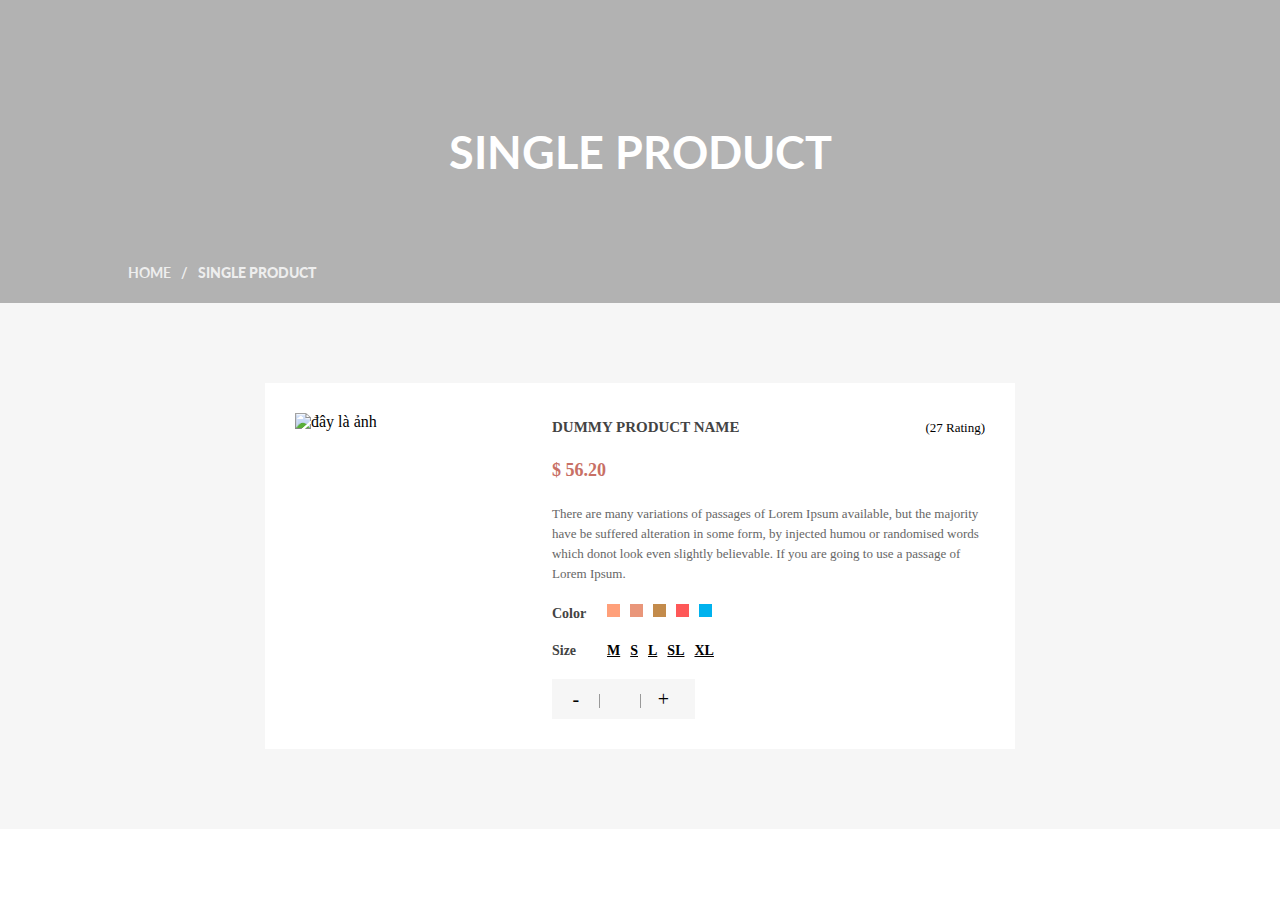
==== single-product.html @ a32ecdba "product details" ====
<!DOCTYPE html>
<html lang="en">
<head>
  <meta charset="UTF-8">
  <meta name="viewport" content="width=device-width, initial-scale=1.0">
  <title>Single Product || Hurst</title>
  <link rel="stylesheet" href="product.css">
  <link rel="preconnect" href="https://fonts.googleapis.com">
<link rel="preconnect" href="https://fonts.gstatic.com" crossorigin>
<link href="https://fonts.googleapis.com/css2?family=Lato:ital,wght@0,300;0,400;0,700;0,900;1,300;1,400;1,700;1,900&display=swap" rel="stylesheet">
<link rel="stylesheet" href="https://cdnjs.cloudflare.com/ajax/libs/font-awesome/6.5.2/css/all.min.css" integrity="sha512-SnH5WK+bZxgPHs44uWIX+LLJAJ9/2PkPKZ5QiAj6Ta86w+fsb2TkcmfRyVX3pBnMFcV7oQPJkl9QevSCWr3W6A==" crossorigin="anonymous" referrerpolicy="no-referrer" />
</head>
<body>
  <section id="banner" class="overlay-bg">
    <h2>SINGLE PRODUCT</h2>
    <p><span>HOME</span>/<b>SINGLE PRODUCT</b></p>
  </section>
  <section id="product-area">
    <div class="container">
      <div class="img-container">
        <img src="https://template.hasthemes.com/hurst-v1/hurst/img/single-product/medium/1.jpg" alt="đây là ảnh">
      </div>
      <div class="product-wrapper">
        <div class="title">
          <h3 class="Product-Name">Dummy product name</h3>
          <span class="pro-rating">
            <a href="#"><i class="fa-solid fa-star"></i></a>
            <a href="#"><i class="fa-solid fa-star"></i></a>
            <a href="#"><i class="fa-solid fa-star"></i></a>
            <a href="#"><i class="fa-solid fa-star-half-stroke"></i></a>
            <a href="#"><i class="fa-solid fa-star-half-stroke"></i></a>
            <span>(27 Rating)</span>
          </span>
        </div>
        <div class="Price">
          <span class="pro-price">$ 56.20</span>
        </div>
        <div class="description">
          <p>There are many variations of passages of Lorem Ipsum available, but the majority have be suffered alteration in some form, by injected humou or randomised words which donot look even slightly believable. If you are going to use a passage of Lorem Ipsum. </p>
        </div>
        <div class="color">
            <ul>
              <li><span class="color-title">color</span></li>
              <li><a href="#"><span class="color color-1"></span></a></li>
              <li><a href="#"><span class="color color-2"></span></a></li>
              <li><a href="#"><span class="color color-3"></span></a></li>
              <li><a href="#"><span class="color color-4"></span></a></li>
              <li><a href="#"><span class="color color-5"></span></a></li>
            </ul>
        </div>
        <div class="size">
          <ul>
            <li><span class="color-title">size</span></li>
            <li><a href="#">M</a></li>
            <li><a href="#">S</a></li>
            <li><a href="#">L</a></li>
            <li><a href="#">SL</a></li>
            <li><a href="#">XL</a></li>
          </ul>
        </div>
        <div class="navbar">
          <div class="cart">
            <div class="decrease">-</div>
						<input type="text"  name="qtybutton" class="cart-plus-minus-box">
					  <div class="increase">+</div></div>
          <div class="toolkit">
            <a href="#" data-bs-toggle="tooltip" data-placement="top" title="Wishlist"><i class="fa-regular fa-heart"></i></a>
            <a href="#" data-bs-toggle="modal"  data-bs-target="#productModal" title="Quick View"><i class="fa-solid fa-magnifying-glass-plus"></i></a>
            <a href="#" data-bs-toggle="tooltip" data-placement="top" title="Compare"><i class="fa-solid fa-arrows-rotate"></i></a>
            <a href="#" data-bs-toggle="tooltip" data-placement="top" title="Add To Cart"><i class="fa-solid fa-cart-plus"></i></a>
          </div>
        </div>
        <div class="photos">
          <div class="left arrow">
            <i class="fa-solid fa-angle-left"></i>
          </div>
          <div class="photos">  </div>
        </div>
      </div>
  </div>
</section>
</body>
</html>
---- product.css ----
*{
  padding: 0;
  margin: 0;
  box-sizing: border-box;
}
#banner{
  height: 303px;
  background-image: url("https://template.hasthemes.com/hurst-v1/hurst/img/bg/1.jpg");
  background-color: rgba(0, 0, 0, 0);
  background-repeat: no-repeat;
  background-size: cover;
  background-position: center;
  position: relative;
  z-index: 2;
  font-family: Lato, sans-serif;
}
#banner h2{
  text-align: center;
  text-transform: uppercase;
  color: #fff;
  position: absolute;
  top: 50%;
  left: 50%;
  /* padding: 0;
  margin: 0; */
  transform: translate(-50%, -50%); 
  font-size: 45px;
}
#banner p{
  position: absolute;
  color: #eee;
  bottom: 0;
  left: 10%;
  font-size: 14px;
  font-weight: 700; 
}
.overlay-bg::before{
  background: rgba(0, 0, 0, .3) none repeat scroll 0 0;
  position: absolute;
  content: "";
  width: 100%;
  height: 100%;
}
.overlay-bg{
  position: relative;
}
#banner span{
  padding-right: 10px;
}
#banner b{
  padding-left: 10px;
}
#banner span:hover{
  cursor: pointer;
  color: #c87065;
  transition: 0.5s;
}

#product-area{
  padding: 80px 0;
  background-color: #f6f6f6;
  display: flex;
  justify-content: center;
}

.container{
  max-width: 750px;
  background-color: #fff;
  padding: 30px 15px 30px 30px;
  display: flex;
}

.img-container{
  height: 100%;
  width: 100%;
}
.div{
  display: block;
  unicode-bidi: isolate;
}

.img-container img{
  width: 100%;
  height: 100%;
}
.product-wrapper{
  padding: 0 15px 0 30px
}
.pro-rating{
  float: right;
  text-align: start;
  font-size: 13px;
  font-weight:400;
  line-height: 20px;
  margin-left: 30px;
  margin-bottom: 15px;
}
.Product-Name{
  line-height: 18px;
  text-transform: uppercase;
  font-family: bree serif;
  margin-top: 5px;
  float: left;
  color: #434343; 
  text-align: start;
  font-size: 15px;
  font-weight: 700;
  display: block;

}
.title{
  overflow: hidden;
  text-align: start;
  
}
.pro-rating a {
  color: #c87065;
  font-size: 15px;
  line-height: 28px;
}
.h3{
  margin-block-start: 1.33em;
    margin-block-end: 1.33em;
    margin-inline-start: 0px;
    margin-inline-end: 0px;
    unicode-bidi: isolate;
}
.Price{
  margin-bottom: 20px;
  overflow: hidden;
}
.pro-price {
  color: #c87065;
  font-size: 18px;
  font-weight: 700;
  line-height: 28px;
}
p {
  margin: 0 0 15px;
  display: block;
  margin-block-start: 1em;
  margin-block-end: 1em;
  margin-inline-start: 0px;
  margin-inline-end: 0px;
  unicode-bidi: isolate;
  margin-bottom: 20px;
  font-size: 13px;
  line-height: 20px;
  text-align: start;
  text-size-adjust: 100%;
  color:rgb(102, 102, 102)
}
.color-title {
  color: #434343;
  display: block;
  font-weight: 700;
  width: 55px;
  text-transform: capitalize !important;
}
.color{
  margin-bottom: 10px;
  line-height: 20px;
  overflow: hidden
}
ul{
  list-style: outside none none;
  margin: 0;
  padding: 0;
  display: block;
  content: "";
}
li {
  display: list-item;
  unicode-bidi: isolate;
  color: #ffffff;
   float: left;
  font-size: 14px;
  line-height: inherit;
  width: auto;
}
span.color {
  margin-right: 10px;
}
span.color.color-1 {
  background: #ffa07a;
}
span.color {
  display: inline-block;
  height: 13px;
  width: 13px;
}
span.color.color-2 {
  background: #e9967a;
}
span.color.color-3 {
  background: #c38b4b;
}
span.color.color-4 {
  background: #fe5858;
}
span.color.color-5 {
  background: #00b2ee;
}
.size{
  overflow: hidden;
  margin-bottom: 20px;
}
.size ul li a {
  height: auto;
  line-height: inherit;
  margin-right: 10px;
  width: auto;
  font-weight: 700;
  color: black;
}
.navbar{
  overflow: hidden;
  display: block;
    clear: both;
    content: "";
}
.cart {
  background: #f6f6f6 none repeat scroll 0 0;
  float: left;
  height: 40px;
  line-height: 40px;
  overflow: hidden;
  text-align: center;
  display: flex;
  width: 33%;
}
.decrease{
    cursor: pointer;
    float: left;
    font-size: 20px;
    position: relative;
    width: 33.3333%;
}
.increase {
    cursor: pointer;
    float: left;
    font-size: 20px;
    position: relative;
    width: 33.3333%;
}
input.cart-plus-minus-box {
  background: #f6f6f6 none repeat scroll 0 0;
  float: left;
  font-size: 16px;
  margin: 0;
  padding: 0;
  text-align: center;
}
input[type="text"], input[type="password"] {
  background: #f6f6f6 none repeat scroll 0 0;
  border: medium none;
  box-shadow: none;
  color: #999;
  height: 40px;
  margin-bottom: 15px;
  padding: 0 0px;
  transition: all 0.5s ease 0s;
  width: 100%;
  outline: none;
  width: 40px;
}
.decrease:after,.increase:before {
  background: #999;
  content: "";
  height: 14px;
  position: absolute;
  right: 0;
  top: 15px;
  width: 1px;
}
.increase:before {
  left: 0;
}
.toolkit a{
  text-align: center;
  color: #4f4f4f;
   font-size: 16px;
   height: 40px;
    line-height: 40px;
    width: 25%;
}
.toolkit{
  margin: 0 0 0 20px;
  text-align: center;
  display: block !important;
  margin-bottom: 20px;
}
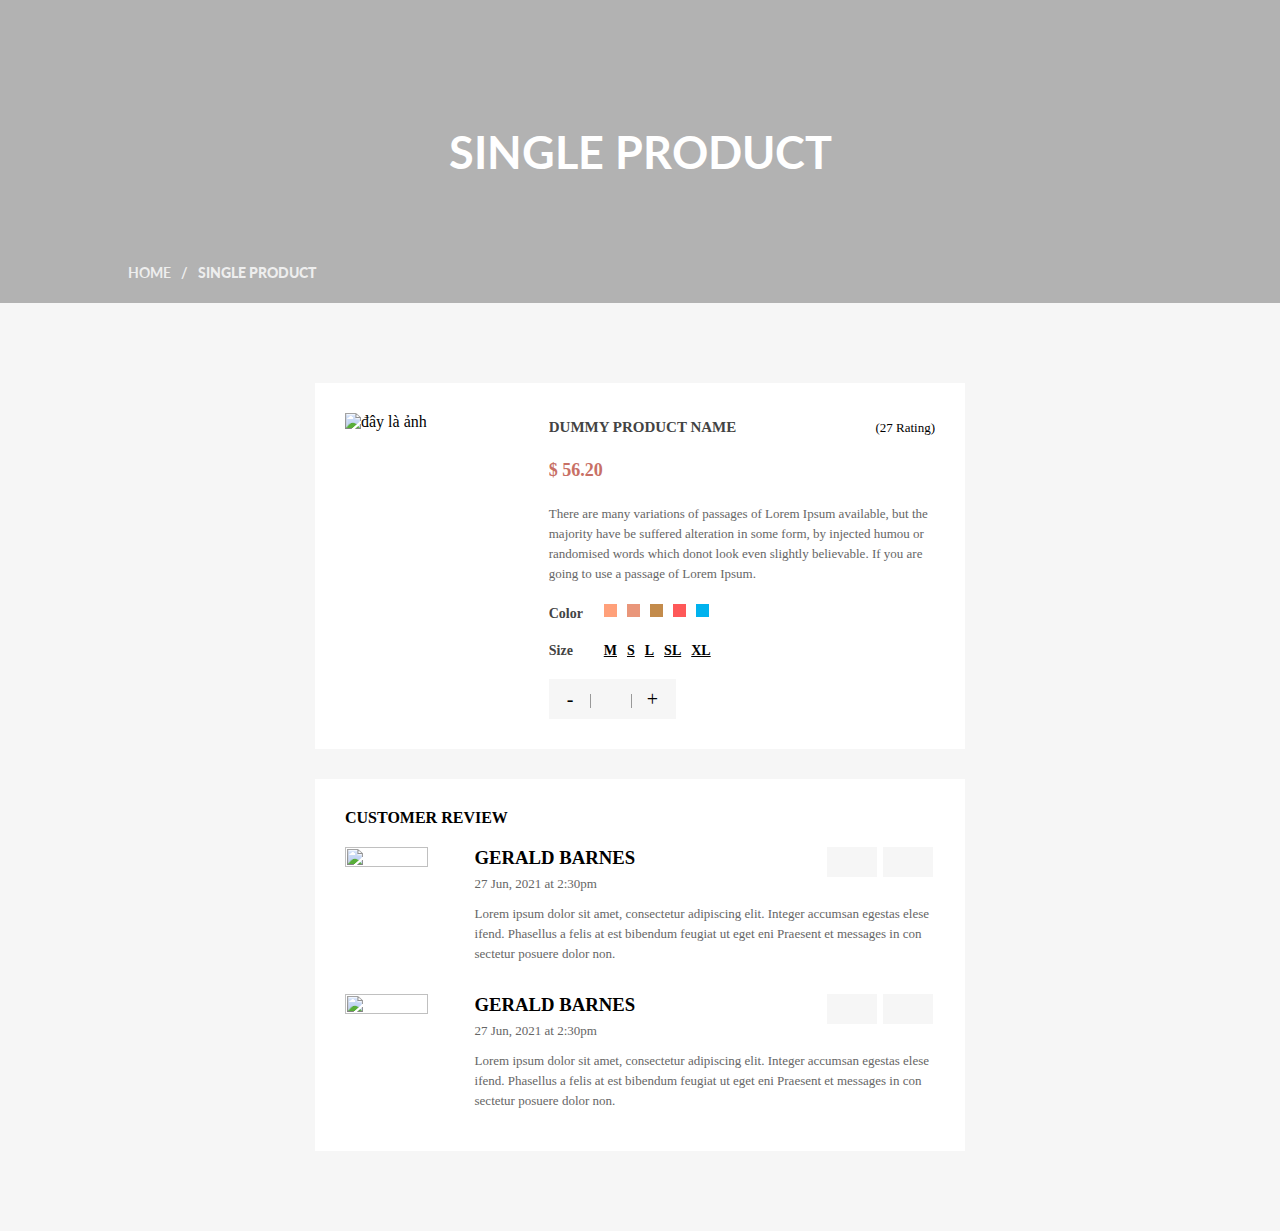
==== commit ac1b1033: "comment" ====
--- a/single-product.html
+++ b/single-product.html
@@ -77,7 +77,53 @@
           <div class="photos">  </div>
         </div>
       </div>
-  </div>
-</section>
+    </div>
+    <div class="comment">
+      <div class="row">
+        <div class="comment2">
+                <div class="customer-review mb-60">
+                  <h3 class="tab-title title-border mb-30">Customer review</h3>
+                  <ul class="product-comments ">
+                    <div class="review-1">
+                      <div class="pro-reviewer">
+                        <img src="https://template.hasthemes.com/hurst-v1/hurst/img/reviewer/1.jpg" alt="">
+                      </div>
+                      <div class="pro-reviewer-comment">
+                        <div class="fix">
+                          <div class="name">
+                            <h3 class="Name"><strong>GERALD BARNES</strong></h3>
+                            <p class="reply-date">27 Jun, 2021 at 2:30pm</p>
+                          </div>
+                          <div class="buttons">
+                            <a href="#"><i class="fa-solid fa-share"></i></a>
+                            <a href="#"><i class="fa-solid fa-x"></i></a>
+                          </div>
+                        </div>
+                        <p class="mb-0">Lorem ipsum dolor sit amet, consectetur adipiscing elit. Integer accumsan egestas elese ifend. Phasellus a felis at est bibendum feugiat ut eget eni Praesent et messages in con sectetur posuere dolor non.</p>
+                      </div>
+                    </div>
+                    <div class="review-2">
+                      <div class="pro-reviewer">
+                        <img src="https://template.hasthemes.com/hurst-v1/hurst/img/reviewer/1.jpg" alt="">
+                      </div>
+                      <div class="pro-reviewer-comment">
+                        <div class="fix">
+                          <div class="name">
+                            <h3 class="Name"><strong>GERALD BARNES</strong></h3>
+                            <p class="reply-date">27 Jun, 2021 at 2:30pm</p>
+                          </div>
+                          <div class="buttons">
+                            <a href="#"><i class="fa-solid fa-share"></i></a>
+                            <a href="#"><i class="fa-solid fa-x"></i></a>
+                          </div>
+                        </div>
+                        <p class="mb-0">Lorem ipsum dolor sit amet, consectetur adipiscing elit. Integer accumsan egestas elese ifend. Phasellus a felis at est bibendum feugiat ut eget eni Praesent et messages in con sectetur posuere dolor non.</p>
+                      </div>
+                    </div>
+                  </div>
+        </div>
+      </div>
+    </div>
+  </section>
 </body>
 </html>--- a/product.css
+++ b/product.css
@@ -60,18 +60,20 @@
   padding: 80px 0;
   background-color: #f6f6f6;
   display: flex;
-  justify-content: center;
+  flex-direction: column;
+  flex-wrap: wrap;
+  align-content: center;
 }
 
 .container{
-  max-width: 750px;
+  max-width: 650px;
   background-color: #fff;
   padding: 30px 15px 30px 30px;
   display: flex;
 }
 
 .img-container{
-  height: 100%;
+  height: 250px;
   width: 100%;
 }
 .div{
@@ -173,7 +175,7 @@
   display: list-item;
   unicode-bidi: isolate;
   color: #ffffff;
-   float: left;
+float: left;
   font-size: 14px;
   line-height: inherit;
   width: auto;
@@ -290,3 +292,74 @@
   display: block !important;
   margin-bottom: 20px;
 }
+.comment{
+  display: flex;
+  flex-direction: column;
+  flex-direction: column;
+    background-color: rgb(255, 255, 255);
+    max-width: 650px;
+    display: flex;
+    margin-top: 30px;
+}
+.mb-30{
+  margin-bottom: 10px;
+  margin-top: 30px
+  ;
+}
+.row{
+display: flex;
+padding-left: 30px;
+padding-right: 30px;
+padding-bottom: 10px}
+.review-1,.review-2{
+  display: flex;
+}
+.pro-reviewer-comment{
+  padding-left: 0px;
+}
+.pro-reviewer img{
+  height: 80%;
+  width: 80%;
+}
+.pro-reviewer {
+  height: 100%;
+  width: 50%;
+}
+.h5{
+  font-size: 17px
+}
+.reply-date{
+  margin-top: 5px;
+  margin-bottom: 10px;
+}
+.tab-title {
+  font-size: 16px;
+  font-weight: 700;
+  padding-bottom: 10px;
+  text-transform: uppercase;
+}
+.fix{
+  display: flex;
+}
+.buttons{
+  padding-left: 190px
+}
+.buttons a {
+  background: #f6f6f6 none repeat scroll 0 0;
+  color: #999;
+  display: inline-block;
+  font-size: 16px;
+  height: 30px;
+  line-height: 30px;
+  margin-left: 2px;
+  text-align: center;
+  width: 50px;
+}
+.mb-0{
+  margin-bottom: 30px;
+  margin-top: 0px;
+}
+.Name{
+margin-top: 0px;
+  margin-bottom: 0px;
+}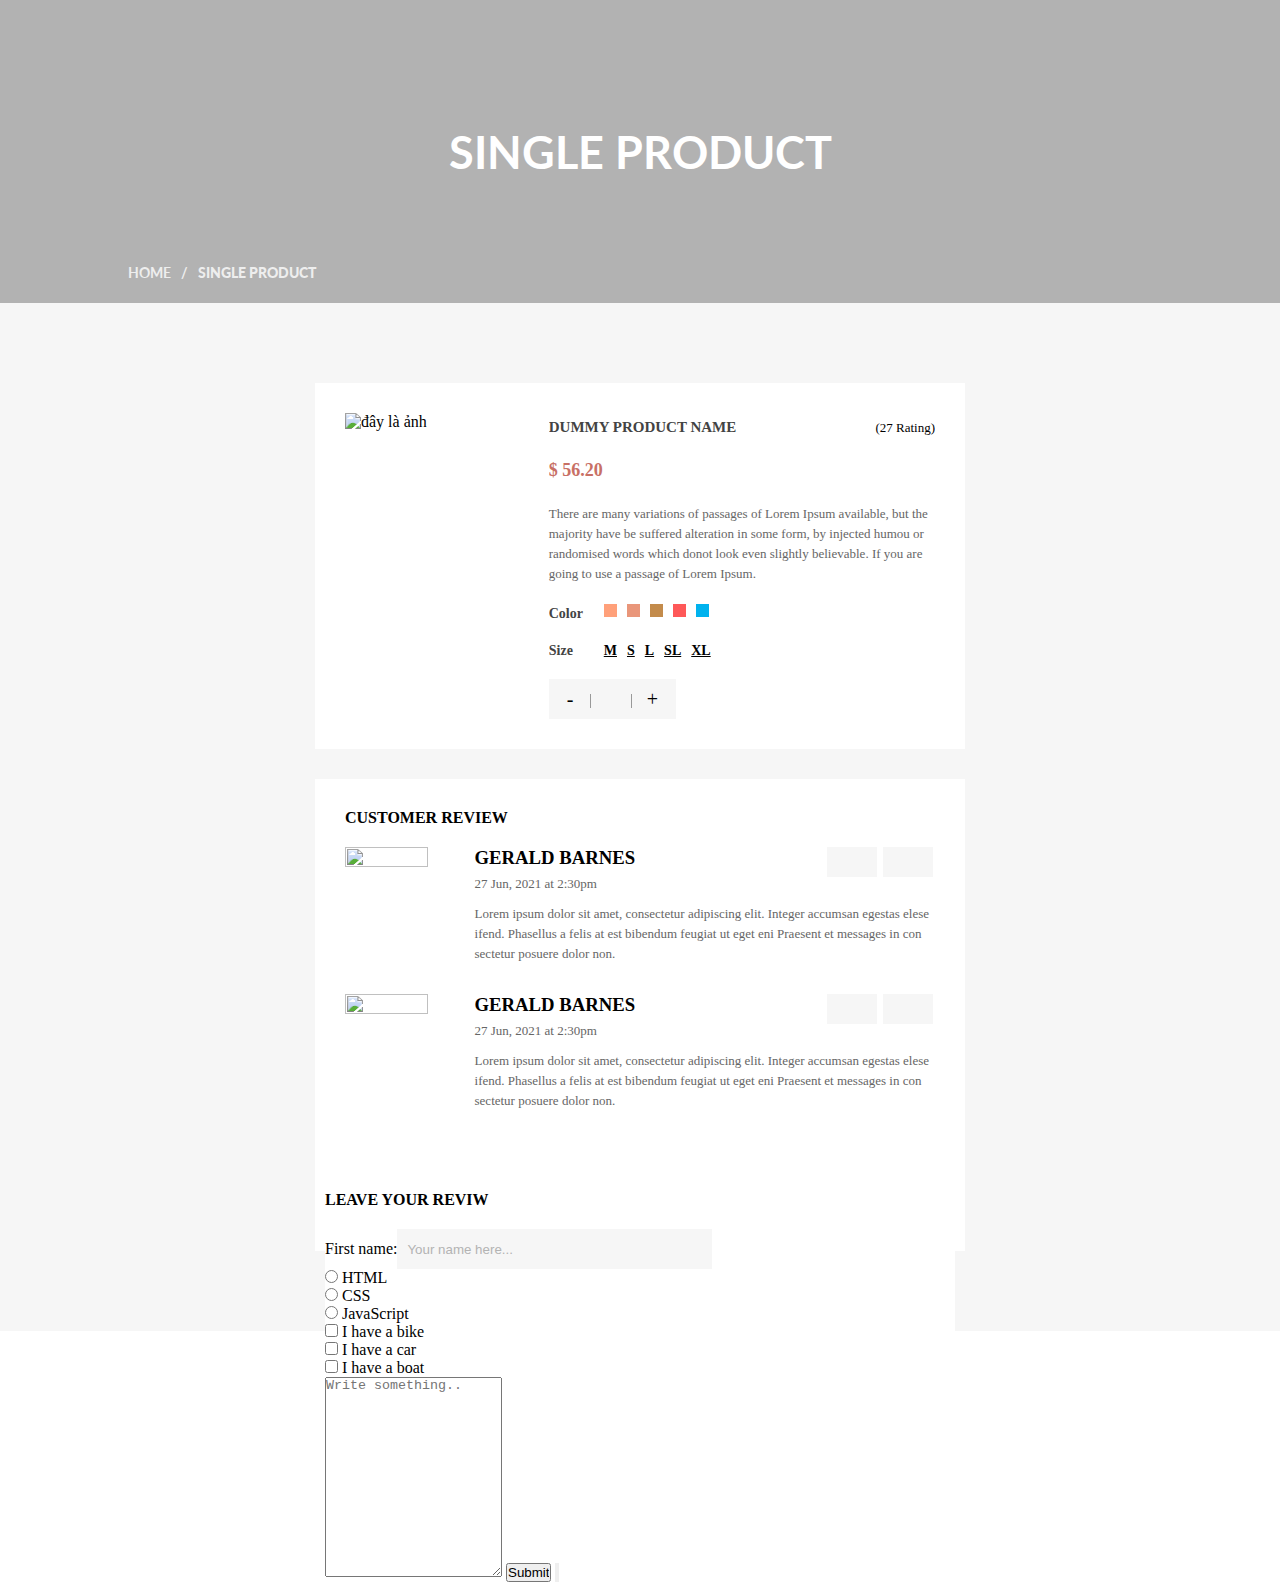
==== commit 0594146f: "feature/netflix-login" ====
--- a/single-product.html
+++ b/single-product.html
@@ -124,6 +124,34 @@
         </div>
       </div>
     </div>
+    <div class="form-review">
+      <h3 class="tab-title title-border mb-30">LEAVE YOUR REVIW</h3>
+      <form>
+        <div class="fname">
+          <label for="fname">First name:</label><br>
+          <input type="text" id="fname" name="fname" placeholder="Your name here...">
+        </div>
+        <div>
+          <input type="radio" id="html" name="fav_language" value="HTML">
+          <label for="html">HTML</label><br>
+          <input type="radio" id="css" name="fav_language" value="CSS">
+          <label for="css">CSS</label><br>
+          <input type="radio" id="javascript" name="fav_language" value="JavaScript">
+          <label for="javascript">JavaScript</label>
+        </div>
+        <div>
+          <input type="checkbox" id="vehicle1" name="vehicle1" value="Bike">
+          <label for="vehicle1"> I have a bike</label><br>
+          <input type="checkbox" id="vehicle2" name="vehicle2" value="Car">
+          <label for="vehicle2"> I have a car</label><br>
+          <input type="checkbox" id="vehicle3" name="vehicle3" value="Boat">
+          <label for="vehicle3"> I have a boat</label>
+        </div>
+        <textarea id="subject" name="subject" placeholder="Write something.." style="height:200px"></textarea>
+        <input type="submit">
+        <input type="button">
+      </form>
+    </div>
   </section>
 </body>
 </html>--- a/product.css
+++ b/product.css
@@ -362,4 +362,28 @@
 .Name{
 margin-top: 0px;
   margin-bottom: 0px;
+}
+
+.form-review{
+  height: 100px;
+  background-color: #ffffff;
+  padding: 10px;
+}
+
+form{
+  background-color: #ffffff;;
+}
+
+.fname{
+  display: flex;
+  align-items: center;
+}
+
+.fname input[type="text"]{
+  width: 50%;
+  margin: 0 !important;
+  padding: 10px;
+}
+.fname input[type="text"]::placeholder{
+  color: rgb(179, 179, 179)
 }